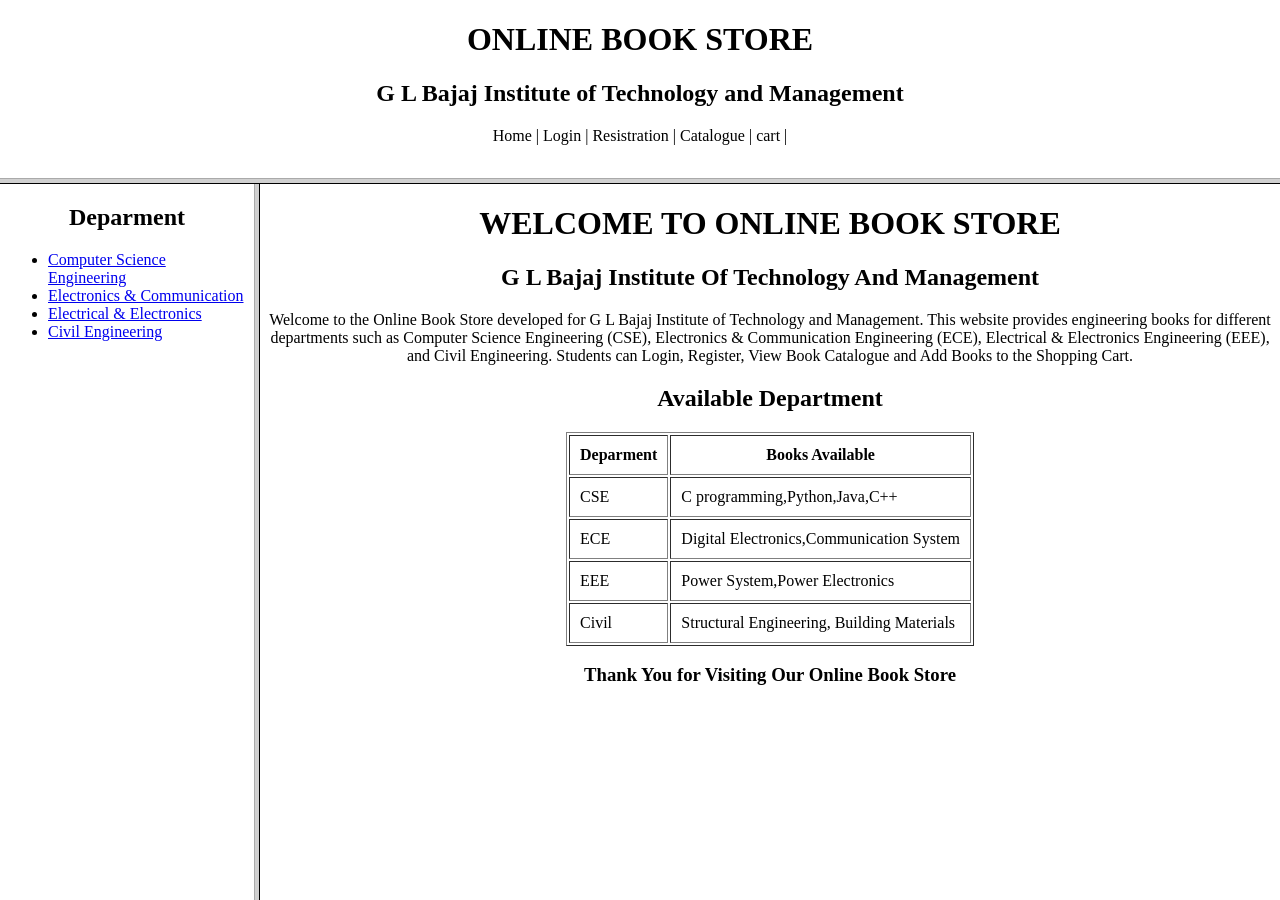
==== Index.html @ 4700d639 "homepage.html" ====
<!DOCTYPE html>
<html>
<head>
<title>Online Book Store</title>
</head>

<frameset rows="20%,80%">

<frame src="top.html" name="top">

<frameset cols="20%,80%">

<frame src="left.html" name="left">

<frame src="homepage.html" name="right">

</frameset>

</frameset>

</html>
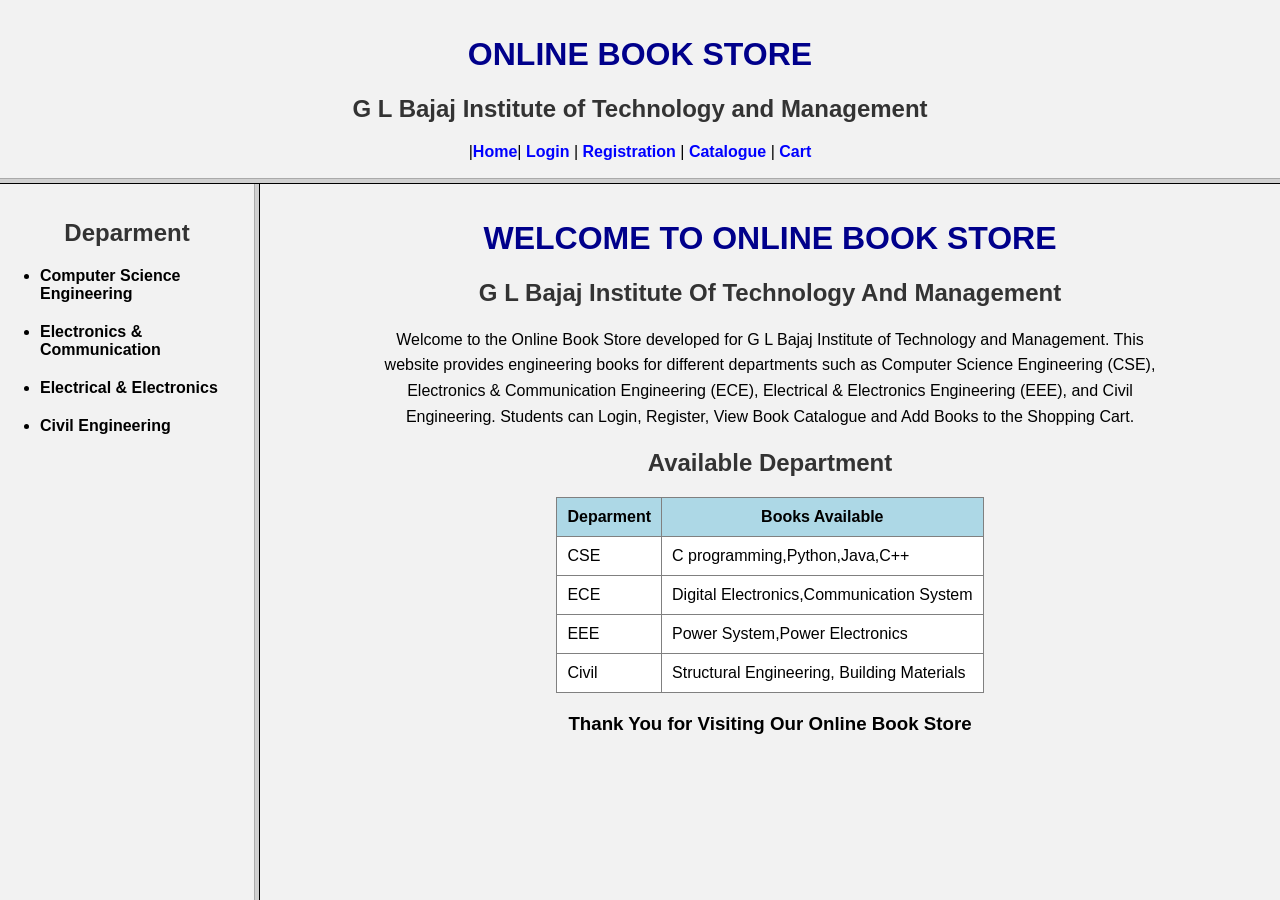
==== commit f1ed48fb: "Add files via upload" ====
--- a/Index.html
+++ b/Index.html
@@ -1,21 +1,21 @@
-<!DOCTYPE html>
-<html>
-<head>
-<title>Online Book Store</title>
-</head>
-
-<frameset rows="20%,80%">
-
-<frame src="top.html" name="top">
-
-<frameset cols="20%,80%">
-
-<frame src="left.html" name="left">
-
-<frame src="homepage.html" name="right">
-
-</frameset>
-
-</frameset>
-
+<!DOCTYPE html>
+<html>
+<head>
+<title>Online Book Store</title>
+</head>
+
+<frameset rows="20%,80%">
+
+<frame src="top.html" name="top">
+
+<frameset cols="20%,80%">
+
+<frame src="left.html" name="left">
+
+<frame src="homepage.html" name="right">
+
+</frameset>
+
+</frameset>
+
 </html>
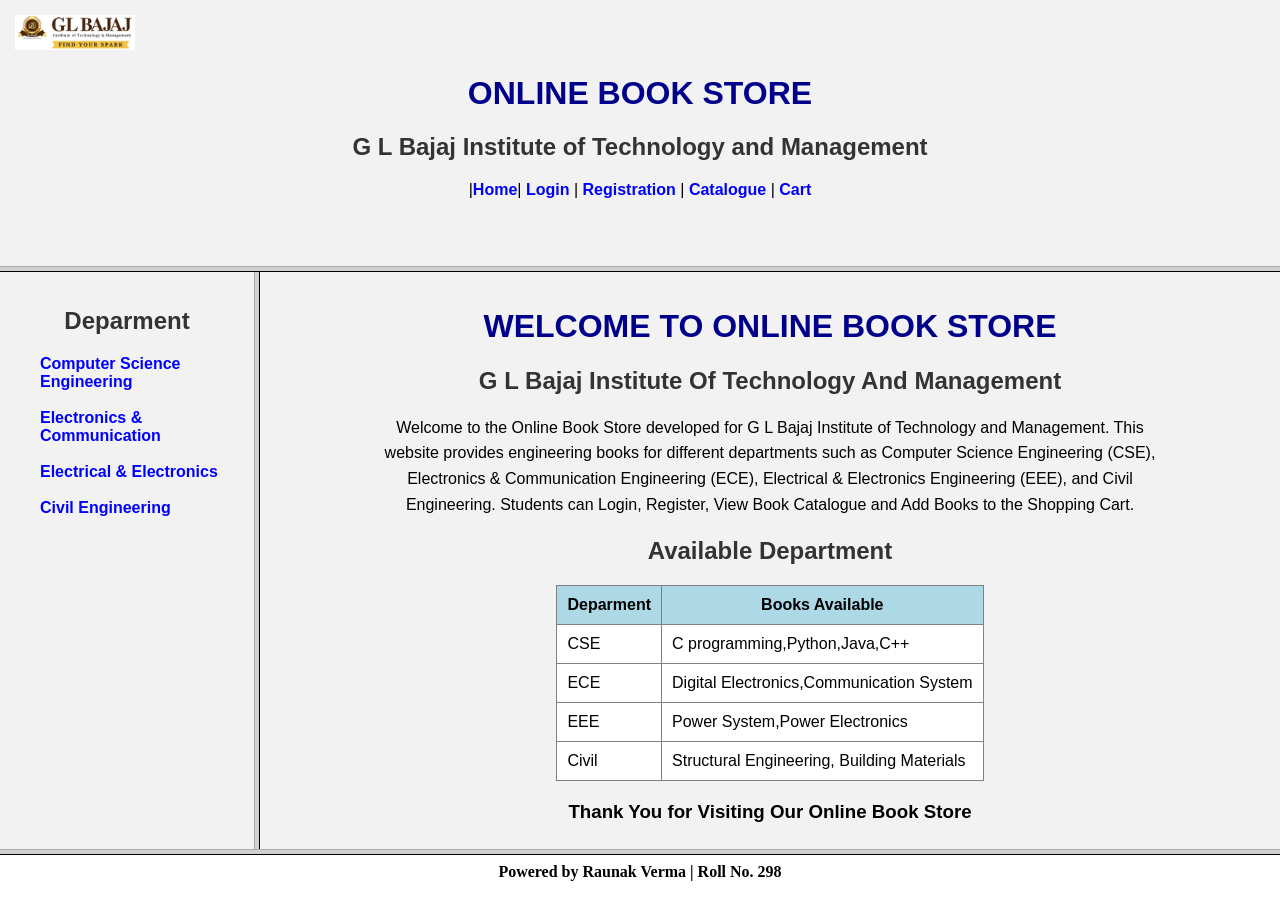
==== commit b3b1bf74: "Add files via upload" ====
--- a/Index.html
+++ b/Index.html
@@ -1,20 +1,20 @@
-<!DOCTYPE html>
+ <!DOCTYPE html>
 <html>
+
 <head>
 <title>Online Book Store</title>
 </head>
 
-<frameset rows="20%,80%">
+<frameset rows="30%,65%,5%">
 
-<frame src="top.html" name="top">
+    <frame src="top.html" name="top">
 
-<frameset cols="20%,80%">
+    <frameset cols="20%,80%">
+        <frame src="left.html" name="left">
+        <frame src="homepage.html" name="right">
+    </frameset>
 
-<frame src="left.html" name="left">
-
-<frame src="homepage.html" name="right">
-
-</frameset>
+    <frame src="footer.html" name="footer">
 
 </frameset>
 
